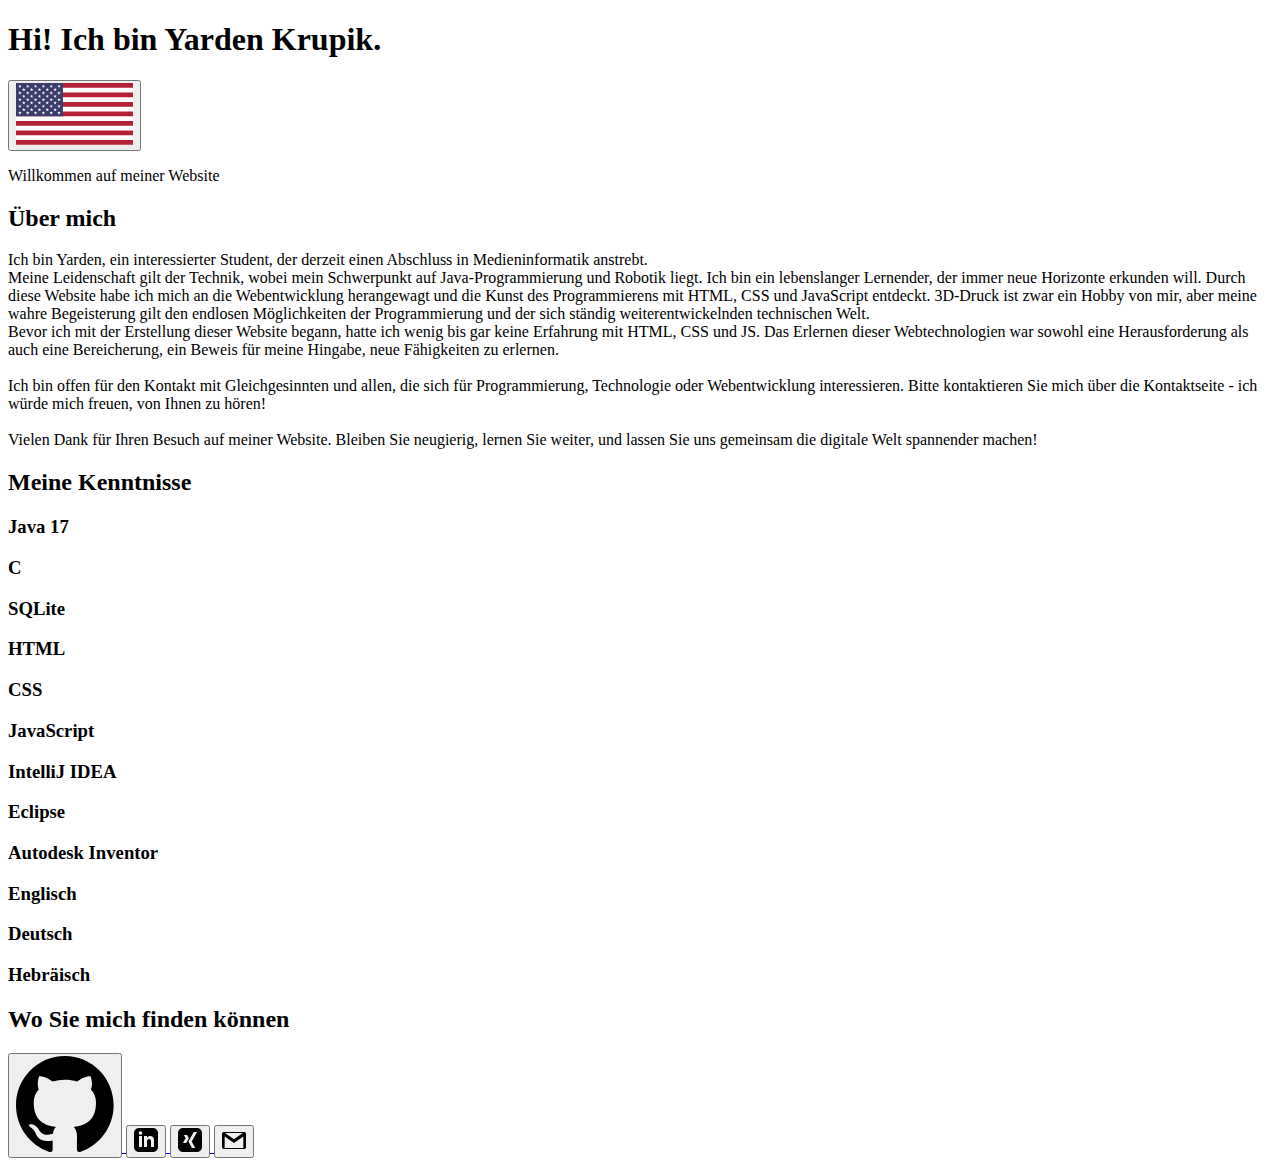
==== index-de.html @ 0e64d53f "initial commit" ====
<!DOCTYPE html>
<html lang="de">
<head>
  <meta charset="UTF-8">
  <meta name="viewport" content="width=device-width, initial-scale=1.0">
  <title>Yarden Krupik</title>

  <link rel="preconnect" href="https://fonts.googleapis.com">
  <link rel="preconnect" href="https://fonts.gstatic.com" crossorigin>
  <link href="https://fonts.googleapis.com/css2?family=Roboto:wght@400;700&display=swap" rel="stylesheet">

  <link rel="stylesheet" href="style.css">

  <link rel="icon" href="/images/logo-no-background.png">
</head>
<body>
  <div class="container">
    <section>
      <div class="flip-parent">
        <div class="flip" id="first">
          <h1 class="main-title">Hi! Ich bin Yarden Krupik.</h1>
          <a href="https://yardenkrupik.github.io/My-Website/index.html">
            <button title="change language to English" class="changeLg">
              <svg xmlns="http://www.w3.org/2000/svg" xmlns:xlink="http://www.w3.org/1999/xlink" width="117.325" height="61.75" viewBox="0 0 7410 3900">
                <rect width="7410" height="3900" fill="#b22234"/>
                <path d="M0,450H7410m0,600H0m0,600H7410m0,600H0m0,600H7410m0,600H0" stroke="#fff" stroke-width="300"/>
                <rect width="2964" height="2100" fill="#3c3b6e"/>
                <g fill="#fff">
                <g id="s18">
                <g id="s9">
                <g id="s5">
                <g id="s4">
                <path id="s" d="M247,90 317.534230,307.082039 132.873218,172.917961H361.126782L176.465770,307.082039z"/>
                <use xlink:href="#s" y="420"/>
                <use xlink:href="#s" y="840"/>
                <use xlink:href="#s" y="1260"/>
                </g>
                <use xlink:href="#s" y="1680"/>
                </g>
                <use xlink:href="#s4" x="247" y="210"/>
                </g>
                <use xlink:href="#s9" x="494"/>
                </g>
                <use xlink:href="#s18" x="988"/>
                <use xlink:href="#s9" x="1976"/>
                <use xlink:href="#s5" x="2470"/>
                </g>
                </svg>
            </button>
          </a>
          <p class="welcome">Willkommen auf meiner Website</p>
        </div>
      </div>
    </section>
    <section>
      <div class="flip-parent">
        <div class="flip" id="second">
          <div class="about-wrapper">
            <div class="title title-animation">
          <h2>Über mich</h2>
            </div>
          <p class="about about-animation">Ich bin Yarden, ein interessierter Student, der derzeit einen Abschluss in Medieninformatik anstrebt.
            <br>Meine Leidenschaft gilt der Technik, wobei mein Schwerpunkt auf Java-Programmierung und Robotik liegt.
             Ich bin ein lebenslanger Lernender, der immer neue Horizonte erkunden will. Durch diese Website habe ich mich an die Webentwicklung herangewagt und die Kunst des
              Programmierens mit HTML, CSS und JavaScript entdeckt. 3D-Druck ist zwar ein Hobby von mir, aber meine wahre Begeisterung gilt den endlosen Möglichkeiten der Programmierung
               und der sich ständig weiterentwickelnden technischen Welt.
               <br>Bevor ich mit der Erstellung dieser Website begann, hatte ich wenig bis gar keine Erfahrung mit HTML, CSS und JS. 
            Das Erlernen dieser Webtechnologien war sowohl eine Herausforderung als auch eine Bereicherung, ein Beweis für meine Hingabe, neue Fähigkeiten zu erlernen.
            <br><br>Ich bin offen für den Kontakt mit Gleichgesinnten und allen, die sich für Programmierung, Technologie oder Webentwicklung interessieren. 
            Bitte kontaktieren Sie mich über die Kontaktseite - ich würde mich freuen, von Ihnen zu hören!
            <br><br>Vielen Dank für Ihren Besuch auf meiner Website. Bleiben Sie neugierig, lernen Sie weiter, und lassen Sie uns gemeinsam die digitale Welt spannender machen!
            </p>
            </div>
        </div>
      </div>
    </section>
    <section>
      <div class="flip-parent">
        <div class="flip" id="third"> 

          <div class="skills-wrapper">
          <div class="skills"> 
            <h2 class="skills-title skills-title-animation">Meine Kenntnisse</h2> 

              <div title="meine Programmierkenntnisse" class="leftSide leftSide-animation">
                <li>
                 <h3>Java 17</h3><span class="bar"><span class="java java-animation"></span></span>
                </li>
                <li>
                 <h3>C</h3><span class="bar"><span class="c c-animation"></span></span>
                </li>
                <li>
                 <h3>SQLite</h3><span class="bar"><span class="sqlite sqlite-animation"></span></span>
                </li>
                <li>
                 <h3>HTML</h3><span class="bar"><span class="html html-animation"></span></span>
                </li>         
                <li>
                 <h3>CSS</h3><span class="bar"><span class="css css-animation"></span></span>
                </li>
                 <li>
                  <h3>JavaScript</h3><span class="bar"><span class="javascript javascript-animation"></span></span>
                 </li>
              </div>

              <div title="die Programme, mit denen ich vertraut bin" class="rightSide rightSide-animation">
                <li>
                 <h3>IntelliJ IDEA</h3><span class="bar"><span class="intellij intellij-animation"></span></span>
                </li>

                <li>
                 <h3>Eclipse</h3><span class="bar"><span class="eclipse eclipse-animation"></span></span>
                </li>

                <li>
                 <h3>Autodesk Inventor</h3><span class="bar"><span class="inventor inventor-animation"></span></span>
                </li>
              </div>

              <div title="meine Sprachkenntnisse" class="langu langu-animation">
                <li class="enPos">
                 <h3>Englisch</h3><span class="bar"><span class="en en-animation"></span></span>
                </li>

                <li class="dePos">
                 <h3>Deutsch</h3><span class="bar"><span class="de de-animation"></span></span>
                </li>

                <li class="hebPos">
                 <h3>Hebräisch</h3><span class="bar"><span class="heb heb-animation"></span></span>
                </li>
              </div>

          </div>       
        </div>
      </div>
    </section>
    <section>
      <div class="flip-parent">
        <div class="flip" id="fourth">
          <div class="contact-wrapper">
            <h2 class="contact-title contact-title-animation">Wo Sie mich finden können</h2>

            <a title="zu meinem Github-Profil" href="https://github.com/YardenKrupik">
            <button class="github github-animation">
              <svg class="git-icon" width="98" height="96" xmlns="http://www.w3.org/2000/svg">
                <path fill-rule="evenodd" clip-rule="evenodd" d="M48.854 0C21.839 0 0 22 0 49.217c0 21.756 13.993 40.172 33.405 46.69
                 2.427.49 3.316-1.059 3.316-2.362 0-1.141-.08-5.052-.08-9.127-13.59 2.934-16.42-5.867-16.42-5.867-2.184-5.704-5.42-7.17-5.42-7.17-4.448-3.015.324-3.015.324-3.015
                  4.934.326 7.523 5.052 7.523 5.052 4.367 7.496 11.404 5.378 14.235 4.074.404-3.178 1.699-5.378 3.074-6.6-10.839-1.141-22.243-5.378-22.243-24.283 0-5.378 1.94-9.778
                   5.014-13.2-.485-1.222-2.184-6.275.486-13.038 0 0 4.125-1.304 13.426 5.052a46.97 46.97 0 0 1 12.214-1.63c4.125 0 8.33.571
                    12.213 1.63 9.302-6.356 13.427-5.052 13.427-5.052 2.67 6.763.97 11.816.485 13.038 3.155 3.422 5.015 7.822 5.015 13.2
                     0 18.905-11.404 23.06-22.324 24.283 1.78 1.548 3.316 4.481 3.316 9.126 0 6.6-.08 11.897-.08 13.526 0 1.304.89 2.853
                      3.316 2.364 19.412-6.52 33.405-24.935 33.405-46.691C97.707 22 75.788 0 48.854 0z" fill= currentColor/>
              </svg>
            </button>
          </a>
            <a title="zu meinem LinkedIn-Profil" href="http://www.linkedin.com/in/yarden-krupik-a2355b28b">
            <button class="linkedIn linkedIn-animation" target="https://www.linkedin.com/in/yarden-krupik-a2355b28b/">
              <svg class="linked-icon" xmlns="http://www.w3.org/2000/svg" width="24" height="24" viewBox="0 0 24 24">
                <path fill-rule="evenodd" clip-rule="evenodd" d="M19 0h-14c-2.761 0-5 2.239-5 5v14c0 2.761 2.239 5 5 5h14c2.762 0 5-2.239 5-5v-14c0-2.761-2.238-5-5-5zm-11 19h-3v-11h3v11zm-1.5-12.268c-.966 0-1.75-.79-1.75-1.764s.784-1.764
                 1.75-1.764 1.75.79 1.75 1.764-.783 1.764-1.75 1.764zm13.5 12.268h-3v-5.604c0-3.368-4-3.113-4 0v5.604h-3v-11h3v1.765c1.396-2.586 7-2.777 7 2.476v6.759z" fill= currentColor/>
              </svg>
            </button>
          </a>
          <a title="zu meinem Xing-Profil" href="https://www.xing.com/profile/Yarden_Krupik">
            <button class="xing xing-animation">
              <svg class="xing-icon" xmlns="http://www.w3.org/2000/svg" width="24" height="24" viewBox="0 0 24 24">
                <path d="M19 0h-14c-2.761 0-5 2.239-5 5v14c0 2.761 2.239 5 5 5h14c2.762 0 5-2.239 5-5v-14c0-2.761-2.238-5-5-5zm-14.085 15l2.744-4.825-1.846-3.162h3.292l1.83
                 3.152-2.744 4.835h-3.276zm8.79-1.445l3.514 6.445h-3.252l-3.55-6.445 5.38-9.555h3.289l-5.381 9.555z fill= currentColor"/>
                </svg>
            </button>
          </a>
          <a title="eine E-Mail senden" href="mailto:yardenkrupik@gmail.com">
            <button class="email email-animation">
              <svg class="email-icon" width="24" height="24" xmlns="http://www.w3.org/2000/svg" fill-rule="evenodd" clip-rule="evenodd">
                <path d="M22.288 21h-20.576c-.945 0-1.712-.767-1.712-1.712v-13.576c0-.945.767-1.712 1.712-1.712h20.576c.945 0 1.712.767 1.712 1.712v13.576c0 .945-.767
                 1.712-1.712 1.712zm-10.288-6.086l-9.342-6.483-.02 11.569h18.684v-11.569l-9.322 6.483zm8.869-9.914h-17.789l8.92 6.229s6.252-4.406 8.869-6.229z" fill= currentColor/>
              </svg>
            </button>
          </a>
          </div>
        </div>
        </div>
      </div>
    </section>
  </div>
    <script src='https://code.jquery.com/jquery-3.1.0.min.js'></script>
    <script type='text/javascript' src='script.js'></script>
</body>
</html>
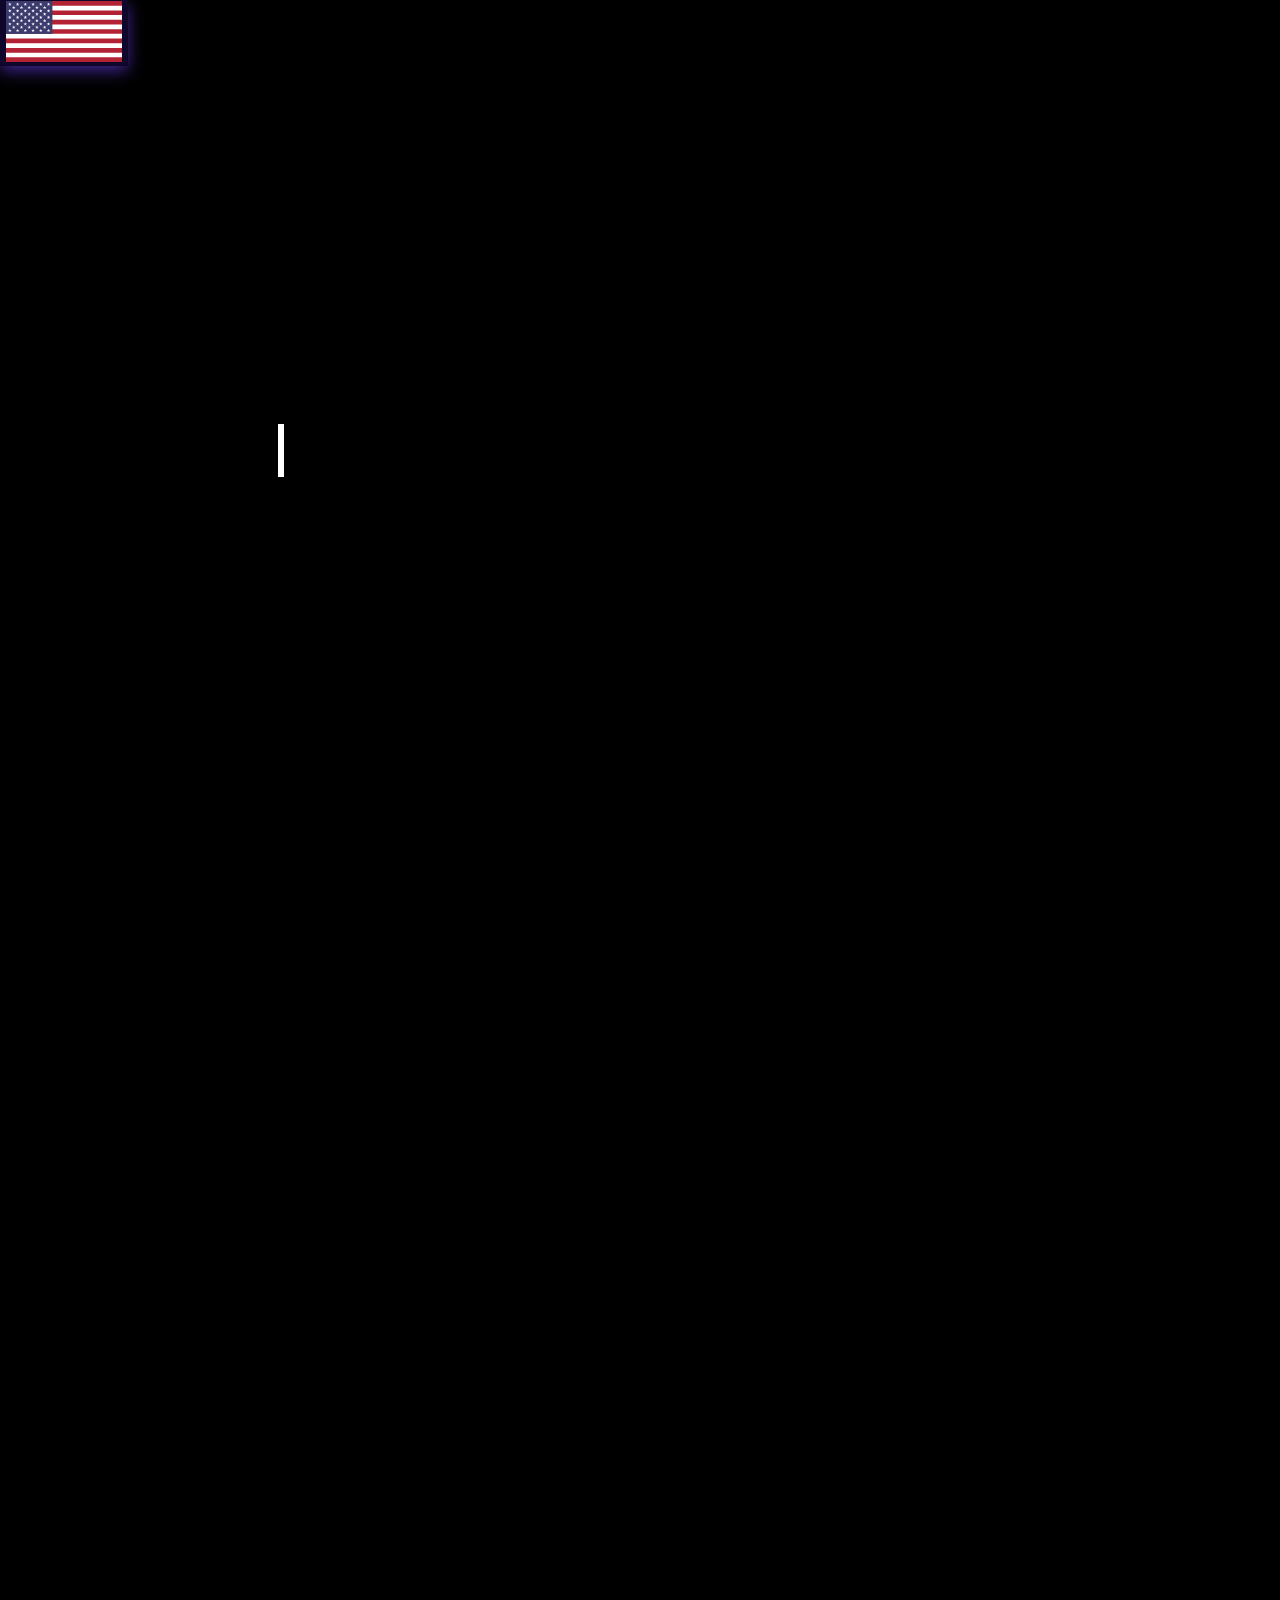
==== commit bd8beaa3: "initial commit" ====
--- a/index-de.html
+++ b/index-de.html
@@ -19,9 +19,9 @@
       <div class="flip-parent">
         <div class="flip" id="first">
           <h1 class="main-title">Hi! Ich bin Yarden Krupik.</h1>
-          <a href="https://yardenkrupik.github.io/My-Website/index.html">
+          <a href="index.html">
             <button title="change language to English" class="changeLg">
-              <svg xmlns="http://www.w3.org/2000/svg" xmlns:xlink="http://www.w3.org/1999/xlink" width="117.325" height="61.75" viewBox="0 0 7410 3900">
+              <svg xmlns="http://www.w3.org/2000/svg" xmlns:xlink="http://www.w3.org/1999/xlink" preserveAspectRatio="xMidYMid meet" viewBox="0 0 7410 3900">
                 <rect width="7410" height="3900" fill="#b22234"/>
                 <path d="M0,450H7410m0,600H0m0,600H7410m0,600H0m0,600H7410m0,600H0" stroke="#fff" stroke-width="300"/>
                 <rect width="2964" height="2100" fill="#3c3b6e"/>
@@ -57,7 +57,7 @@
         <div class="flip" id="second">
           <div class="about-wrapper">
             <div class="title title-animation">
-          <h2>Über mich</h2>
+          <h2 class="about-title">Über mich</h2>
             </div>
           <p class="about about-animation">Ich bin Yarden, ein interessierter Student, der derzeit einen Abschluss in Medieninformatik anstrebt.
             <br>Meine Leidenschaft gilt der Technik, wobei mein Schwerpunkt auf Java-Programmierung und Robotik liegt.
@@ -143,7 +143,7 @@
 
             <a title="zu meinem Github-Profil" href="https://github.com/YardenKrupik">
             <button class="github github-animation">
-              <svg class="git-icon" width="98" height="96" xmlns="http://www.w3.org/2000/svg">
+              <svg class="git-icon" xmlns="http://www.w3.org/2000/svg" preserveAspectRatio="xMidYMid meet" viewBox="0 0 98 96">
                 <path fill-rule="evenodd" clip-rule="evenodd" d="M48.854 0C21.839 0 0 22 0 49.217c0 21.756 13.993 40.172 33.405 46.69
                  2.427.49 3.316-1.059 3.316-2.362 0-1.141-.08-5.052-.08-9.127-13.59 2.934-16.42-5.867-16.42-5.867-2.184-5.704-5.42-7.17-5.42-7.17-4.448-3.015.324-3.015.324-3.015
                   4.934.326 7.523 5.052 7.523 5.052 4.367 7.496 11.404 5.378 14.235 4.074.404-3.178 1.699-5.378 3.074-6.6-10.839-1.141-22.243-5.378-22.243-24.283 0-5.378 1.94-9.778
@@ -155,8 +155,8 @@
             </button>
           </a>
             <a title="zu meinem LinkedIn-Profil" href="http://www.linkedin.com/in/yarden-krupik-a2355b28b">
-            <button class="linkedIn linkedIn-animation" target="https://www.linkedin.com/in/yarden-krupik-a2355b28b/">
-              <svg class="linked-icon" xmlns="http://www.w3.org/2000/svg" width="24" height="24" viewBox="0 0 24 24">
+            <button class="linkedIn linkedIn-animation">
+              <svg class="linked-icon" xmlns="http://www.w3.org/2000/svg" preserveAspectRatio="xMidYMid meet" viewBox="0 0 24 24">
                 <path fill-rule="evenodd" clip-rule="evenodd" d="M19 0h-14c-2.761 0-5 2.239-5 5v14c0 2.761 2.239 5 5 5h14c2.762 0 5-2.239 5-5v-14c0-2.761-2.238-5-5-5zm-11 19h-3v-11h3v11zm-1.5-12.268c-.966 0-1.75-.79-1.75-1.764s.784-1.764
                  1.75-1.764 1.75.79 1.75 1.764-.783 1.764-1.75 1.764zm13.5 12.268h-3v-5.604c0-3.368-4-3.113-4 0v5.604h-3v-11h3v1.765c1.396-2.586 7-2.777 7 2.476v6.759z" fill= currentColor/>
               </svg>
@@ -164,7 +164,7 @@
           </a>
           <a title="zu meinem Xing-Profil" href="https://www.xing.com/profile/Yarden_Krupik">
             <button class="xing xing-animation">
-              <svg class="xing-icon" xmlns="http://www.w3.org/2000/svg" width="24" height="24" viewBox="0 0 24 24">
+              <svg class="xing-icon" xmlns="http://www.w3.org/2000/svg" preserveAspectRatio="xMidYMid meet" viewBox="0 0 24 24">
                 <path d="M19 0h-14c-2.761 0-5 2.239-5 5v14c0 2.761 2.239 5 5 5h14c2.762 0 5-2.239 5-5v-14c0-2.761-2.238-5-5-5zm-14.085 15l2.744-4.825-1.846-3.162h3.292l1.83
                  3.152-2.744 4.835h-3.276zm8.79-1.445l3.514 6.445h-3.252l-3.55-6.445 5.38-9.555h3.289l-5.381 9.555z fill= currentColor"/>
                 </svg>
@@ -172,7 +172,7 @@
           </a>
           <a title="eine E-Mail senden" href="mailto:yardenkrupik@gmail.com">
             <button class="email email-animation">
-              <svg class="email-icon" width="24" height="24" xmlns="http://www.w3.org/2000/svg" fill-rule="evenodd" clip-rule="evenodd">
+              <svg class="email-icon" xmlns="http://www.w3.org/2000/svg" preserveAspectRatio="xMidYMid meet" viewBox="0 0 24 24">
                 <path d="M22.288 21h-20.576c-.945 0-1.712-.767-1.712-1.712v-13.576c0-.945.767-1.712 1.712-1.712h20.576c.945 0 1.712.767 1.712 1.712v13.576c0 .945-.767
                  1.712-1.712 1.712zm-10.288-6.086l-9.342-6.483-.02 11.569h18.684v-11.569l-9.322 6.483zm8.869-9.914h-17.789l8.92 6.229s6.252-4.406 8.869-6.229z" fill= currentColor/>
               </svg>
--- a/style.css
+++ b/style.css
@@ -0,0 +1,681 @@
+
+* {
+  margin: 0;
+}
+
+:root {
+  --java-skill:                        75%;
+  --c-skill:                           60%;
+  --sqlite-skill:                      60%;
+  --html-skill:                        30%;
+  --css-skill:                         30%;
+  --js-skill:                          20%;
+  --intellij-skill:                    85%;
+  --eclipse-skill:                     75%;
+  --inventor-skill:                    65%;
+  --en-skill:                          90%;
+  --de-skill:                          80%;
+  --heb-skill:                         100%;
+  }
+
+html {
+  scroll-snap-type: y proximity;
+}
+
+.container {
+  
+  font-family: Arial;
+  width: 100%;
+  margin: 0 auto;
+  position: relative;
+  background-color: rgb(48, 48, 48);
+}
+
+ .main-title{
+  font-size: clamp(1rem, 3vw + 0.5rem, 4rem);
+  position: relative;
+  font-family: monospace;
+
+}
+
+.main-title::before,
+.main-title::after {
+  content: '';
+  position: absolute;
+  top: 0;
+  right: 0;
+  bottom: 0;
+  left: 0;
+
+}
+
+.main-title::before {
+  background-color: black;
+  animation: typewriter 3s steps(22) 1s forwards;
+}
+
+.main-title::after {
+  width: 0.125em;
+  background: white;
+  animation: 
+  typewriter 3s steps(22) 1s forwards,
+  cursor 750ms steps(22) infinite;
+}
+
+@keyframes typewriter {
+  to { left: 100%}
+}
+
+@keyframes cursor {
+  to {background: transparent;}
+}
+
+.changeLg {
+  background-color: rgb(15, 6, 44);
+  position: absolute;
+  border: none;
+  position: absolute;
+  left: 0vw;
+  top: 0vh;
+  width: clamp(10vw, 8rem, 30vw);
+  height: auto;
+}
+.changeLg:hover {
+  box-shadow: 0 5px 15px rgba(66, 39, 153, 0.938);
+  transition: 0.7s;
+}
+
+.welcome {
+  font-family: 'Roboto', sans-serif;
+  font-weight: 400;
+  font-size: clamp(0.5rem, 2vw + 0.3rem, 2rem);
+  color: white;
+  position: absolute;
+  bottom: 30vh;
+  opacity: 0;
+  transform: translateY(3rem);
+  animation: fade 2s ease 4.5s forwards;
+
+}
+
+@keyframes fade {
+  to {
+    opacity: 1;
+    transform: translateY(0);
+  }
+}
+
+.title {
+  position: absolute;
+  left: 10vw;
+  top: 10vh;
+  opacity: 0;
+  transform: translateY(3rem);
+  /* animation: fade 1s ease forwards; */
+}
+
+.about-title {
+  font-family: 'Roboto', sans-serif;
+  font-size: clamp(1rem, 1vw + 1.5rem, 3rem);
+}
+
+@media (prefers-reduced-motion: no-preference) {
+  .title-animation {
+    animation: fade 1s ease forwards;
+  }
+}
+
+
+.about {
+  font-family: 'Roboto', sans-serif;
+  font-size: clamp(0.7rem, 1vw + 0.5rem, 2rem);
+  position: absolute;
+  left: 10vw;
+  right: 10vw;
+  bottom: 10vh;
+  top: 20vh;
+  opacity: 0;
+  transform: translateY(3rem);
+  /*animation: fade 2s ease forwards;*/
+}
+
+@media (prefers-reduced-motion: no-preference) {
+  .about-animation {
+    animation: fade 1s ease forwards;
+  }
+}
+
+li{ /*style the li tag*/
+	list-style-type: none;
+	font-family: 'Roboto', sans-serif;;
+}
+
+.skills{ /*style the text*/
+	margin: 60px; 
+	color: white;
+  font-size: clamp(0.3rem, 1vw + 0.5rem, 1.5rem);
+}
+
+
+.leftSide {
+  width: 30vw;
+  position: absolute;
+  left: 10vw;
+  top: 20vh;
+  opacity: 0;
+  transform: translateY(3rem);
+}
+
+@media (prefers-reduced-motion: no-preference) {
+  .leftSide-animation {
+    animation: fade 1s ease forwards;
+  }
+}
+
+.rightSide {
+  width: 30vw;
+  position: absolute;
+  left: 50vw;
+  top: 20vh;
+  opacity: 0;
+  transform: translateY(3rem);
+}
+
+@media (prefers-reduced-motion: no-preference) {
+  .rightSide-animation {
+    animation: fade 1s ease forwards;
+  }
+}
+
+.langu {
+  width: 30vw;
+  position: absolute;
+  left: 0vw;
+  bottom: 20vh;
+  opacity: 0;
+  transform: translateY(3rem);
+}
+@media (prefers-reduced-motion: no-preference) {
+  .langu-animation {
+    animation: fade 1s ease forwards;
+  }
+}
+
+
+.skills-title {
+  font-family: 'Roboto', sans-serif;
+  font-size: clamp(1rem, 1vw + 1.5rem, 3rem);
+  position: absolute;
+  top: 10vh;
+  left: 10vw;
+  opacity: 0;
+  transform: translateY(3rem);
+}
+
+@media (prefers-reduced-motion: no-preference) {
+  .skills-title-animation {
+    animation: fade 1s ease forwards;
+  }
+}
+
+.skills li{ /*set margin of li*/
+	margin: 20px 0;
+}
+
+.bar{ /*style the bar*/
+	background-color: #353b48;
+	display: block;
+	height: 2px;
+	border: 1px solid rgba(0,0,0,0.3);
+	border-radius: 3px;
+	overflow: hidden;
+	box-shadow: 0 0 10px #2187e7b3;
+}
+
+.bar span{ /*style the span tag*/
+	height: 2px;
+	float: left;
+	background-color: #2187e7;
+}
+
+.java{ /*set skills and animation of java*/
+	width: var(--java-skill);
+	/* animation: java 2s; */
+}
+
+.c{ 
+	width: var(--c-skill);
+	/* animation: c 2s; */
+}
+
+.sqlite{ 
+	width: var(--sqlite-skill);
+	/* animation: sqlite 2s; */
+}
+
+.html{ 
+	width: var(--html-skill);
+	/* animation: html 2s; */
+}
+
+.css{ 
+	width: var(--css-skill);
+	/* animation: css 2s; */
+}
+
+.javascript{ 
+	width: var(--js-skill);
+	/* animation: javascript 2s; */
+}
+
+.intellij{ 
+	width: var(--intellij-skill);
+	/* animation: intellij 2s; */
+}
+
+.eclipse{ 
+	width: var(--eclipse-skill);
+	/* animation: eclipse 2s; */
+}
+
+.inventor{ 
+	width: var(--inventor-skill);
+	/* animation: inventor 2s; */
+}
+
+.en {
+  width: var(--en-skill);
+}
+
+.enPos {
+  width: 20vw;
+  position: absolute;
+  left: 10vw;
+}
+
+.de {
+  width: var(--de-skill);
+}
+
+.dePos {
+  width: 20vw;
+  position: absolute;
+  left: 35vw;
+}
+
+.heb {
+  width: var(--heb-skill);
+}
+
+.hebPos {
+  width: 20vw;
+  position: absolute;
+  left: 60vw;
+}
+
+@keyframes java{  /*animate java skills*/
+	0%{
+		width: 0%;
+	}
+
+	100%{
+		width: var(--java-skill);
+	}
+}
+@media (prefers-reduced-motion: no-preference) {
+  .java-animation {
+    animation: java 2s;
+  }
+}
+
+@keyframes c{
+	0%{
+		width: 0%;
+	}
+
+	100%{
+		width: var(--c-skill);
+	}
+}
+@media (prefers-reduced-motion: no-preference) {
+  .c-animation {
+    animation: c 2s;
+    
+  }
+}
+
+@keyframes sqlite{
+	0%{
+		width: 0%;
+	}
+
+	100%{
+		width: var(--sqlite-skill);
+	}
+}
+@media (prefers-reduced-motion: no-preference) {
+  .sqlite-animation {
+    animation: sqlite 2s;
+  }
+}
+
+@keyframes html{
+	0%{
+		width: 0%;
+	}
+
+	100%{
+		width: var(--html-skill);
+	}
+}
+@media (prefers-reduced-motion: no-preference) {
+  .html-animation {
+    animation: html 2s;
+  }
+}
+
+@keyframes css{ 
+	0%{
+		width: 0%;
+	}
+
+	100%{
+		width: var(--css-skill);
+	}
+}
+@media (prefers-reduced-motion: no-preference) {
+  .css-animation {
+    animation: css 2s;
+  }
+}
+
+@keyframes javascript{
+	0%{
+		width: 0%;
+	}
+
+	100%{
+		width: var(--js-skill);
+	}
+}
+@media (prefers-reduced-motion: no-preference) {
+  .javascript-animation {
+    animation: javascript 2s;
+  }
+}
+
+@keyframes intellij{
+	0%{
+		width: 0%;
+	}
+
+	100%{
+		width: var(--intellij-skill);
+	}
+}
+@media (prefers-reduced-motion: no-preference) {
+  .intellij-animation {
+    animation: intellij 2s;
+  }
+}
+
+@keyframes eclipse{
+	0%{
+		width: 0%;
+	}
+
+	100%{
+		width: var(--eclipse-skill);
+	}
+}
+@media (prefers-reduced-motion: no-preference) {
+  .eclipse-animation {
+    animation: eclipse 2s;
+  }
+}
+
+@keyframes inventor{
+	0%{
+		width: 0%;
+	}
+
+	100%{
+		width: var(--inventor-skill);
+	}
+}
+@media (prefers-reduced-motion: no-preference) {
+  .inventor-animation {
+    animation: inventor 2s;
+  }
+}
+
+@keyframes en{
+	0%{
+		width: 0%;
+	}
+
+	100%{
+		width: var(--en-skill);
+	}
+}
+@media (prefers-reduced-motion: no-preference) {
+  .en-animation {
+    animation: en 2s;
+  }
+}
+
+@keyframes de{
+	0%{
+		width: 0%;
+	}
+
+	100%{
+		width: var(--de-skill);
+	}
+}
+@media (prefers-reduced-motion: no-preference) {
+  .de-animation {
+    animation: de 2s;
+  }
+}
+
+@keyframes heb{
+	0%{
+		width: 0%;
+	}
+
+	100%{
+		width: var(--heb-skill);
+	}
+}
+@media (prefers-reduced-motion: no-preference) {
+  .heb-animation {
+    animation: heb 2s;
+  }
+}
+
+.contact-title {
+  font-family: 'Roboto', sans-serif;
+  font-size: clamp(1rem, 1vw + 1.5rem, 3rem);
+  position: absolute;
+  top: 10vh;
+  left: clamp(5vw, 1rem, 10vw);
+  opacity: 0;
+  transform: translateY(3rem);
+}
+@media (prefers-reduced-motion: no-preference) {
+  .contact-title-animation {
+    animation: fade 1s ease forwards;
+  }
+}
+
+
+
+.github {
+  background-color: black;
+  position: absolute;
+  top: 65vh;
+  left: clamp(5vw, 1rem, 10vw);
+  width: clamp(10vw, 8rem, 30vw);
+  height: auto;
+  border: none;
+  opacity: 0;
+  transform: translateY(3rem);
+}
+.git-icon {
+  fill: white;
+}
+.git-icon:hover {
+  transform: scale(1.15);
+  fill: #4078c0;
+  transition: 0.7s;
+}
+
+@media (prefers-reduced-motion: no-preference) {
+  .github-animation {
+    animation: fade 1s ease forwards;
+  }
+}
+
+.linkedIn {
+  background-color: black;
+  position: absolute;
+  top: 65vh;
+  left: clamp(35vw, 1rem, 50vw);
+  width: clamp(10vw, 8rem, 30vw);
+  height: auto;
+  border-style: hidden;
+  opacity: 0;
+  transform: translateY(3rem);
+}
+.linked-icon {
+  fill: white;
+}
+.linked-icon:hover {
+  transform: scale(1.15);
+  fill: #0077B5;
+  transition: 0.7s;
+}
+
+@media (prefers-reduced-motion: no-preference) {
+  .linkedIn-animation {
+    animation: fade 1s ease forwards;
+  }
+}
+
+.xing {
+  background-color: black;
+  position: absolute;
+  top: 65vh;
+  left: clamp(65vw, 1rem, 60vw);;
+  width: clamp(10vw, 8rem, 30vw);
+  height: auto;
+  border-style: hidden;
+  opacity: 0;
+  transform: translateY(3rem);
+}
+.xing-icon {
+  fill: white;
+}
+.xing-icon:hover {
+  transform: scale(1.15);
+  fill: #126567;
+  transition: 0.7s;
+}
+@media (prefers-reduced-motion: no-preference) {
+  .xing-animation {
+    animation: fade 1s ease forwards;
+  }
+}
+
+.email {
+  background-color: black;
+  position: absolute;
+  top: 30vh;
+  left: clamp(35vw, 0.5rem, 50vw);
+  width: clamp(10vw, 8rem, 30vw);
+  height: auto;
+  border-style: hidden;
+  opacity: 0;
+  transform: translateY(3rem);
+}
+.email-icon {
+  fill: white;
+} 
+.email-icon:hover {
+  transform: scale(1.3);
+  fill: #c71610;
+  transition: 0.7s;
+}
+
+@media (prefers-reduced-motion: no-preference) {
+  .email-animation {
+    animation: fade 1s ease forwards;
+  }
+}
+
+.flip-parent {
+  position: relative;
+  perspective: 1200px;
+  vertical-align: baseline;
+  margin-bottom: -0px;
+  scroll-snap-align: center;
+}
+
+.flip {
+
+  /*transform-origin: center bottom; */
+
+  -webkit-transform-origin: center bottom;
+  -moz-transform-origin: center bottom;
+  -ms-transform-origin: center bottom;
+  -o-transform-origin: center bottom; 
+ 
+  
+  box-shadow: rgb(0, 0, 0) 0px 0px 0px 0px;
+  scale: (1);
+  transform: translateY(0px);
+  height: 100vh;
+  width: 100%;
+  color: white;
+  font-size: 24px;
+  /* CENTER OUR CONTENT  */
+  
+  display: flex; 
+  justify-content: center; 
+  align-items: center; 
+}
+
+.flip:before {
+  width: 100%;
+  z-index: 2;
+  text-transform: uppercase;
+}
+
+#first {
+  background-color: black;
+  background-image: url(images/nasaastro.jpg);
+  background-repeat: no-repeat;
+  background-size: 230vh;
+  background-position-x: center;
+  background-position-y: 55%;
+}
+
+#second {
+  background-color: black;
+  background-repeat: no-repeat;
+  background-size: 230vh;
+  background-position-x: center;
+  background-position-y: 40%;
+}
+
+#third {
+  background-color: black;
+}
+
+#fourth {
+  background-color: black;
+}
+
+
+
